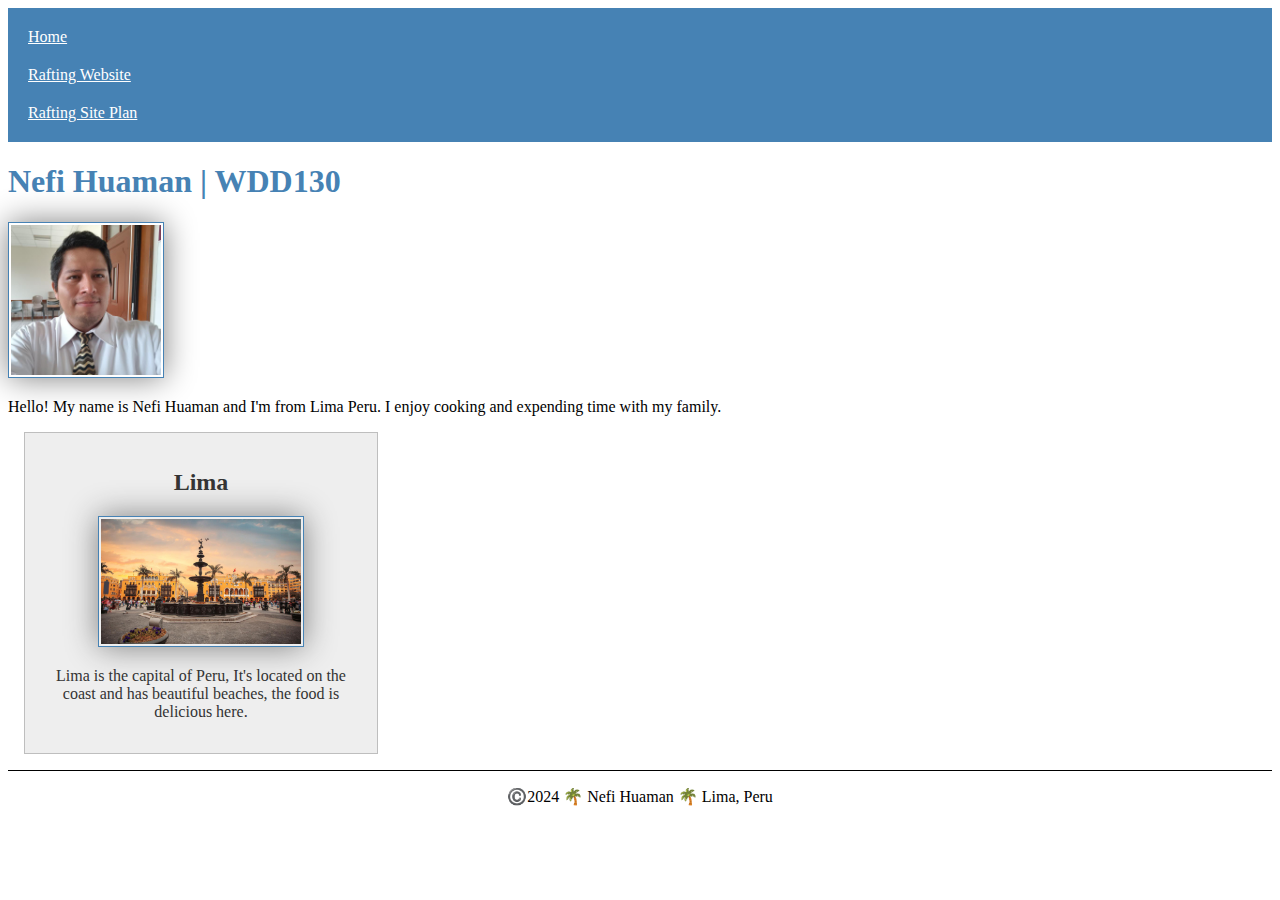
==== index.html @ d7fc122f "ok" ====
<!DOCTYPE html>
<html lang="en-US">
    <head>
        <meta charset="utf-8">
        <meta name="viewport" content="width=device-width,initial-scale=1.0">
        <title>Nefi Huaman | WDD 130</title>
        <meta name="description" content="Nefi Huaman, Web Fundamentals, This page will help test my progress.">
        <meta name="author" content="Nefi Huaman">
        <link rel="stylesheet" href="styles/styles.css">
    </head>
    <body>
        <header>
            <nav>
                <a href="#">Home</a>
                <a href="wwr/">Rafting Website</a>
                <a href="wwr/site-plan-rafting.html">Rafting Site Plan</a>
            </nav>
        </header>
           <main>
            <h1>Nefi Huaman | WDD130</h1>
            <img src="images/profile.png" alt="Hello, my name is Nefi Huaman" width="200">
            <p> Hello! My name is Nefi Huaman and I'm from Lima Peru. I enjoy cooking and expending time with my family.</p>
        </main>
        <aside>
            <h2>Lima</h2>
            <img src="images/Lima.jpg" alt="Lima Landscape">
            <p>Lima is the capital of Peru, It's located on the coast and has beautiful beaches, the food is delicious here.</p>
        </aside>
        <footer>
           <p> ©️2024 🌴 Nefi Huaman 🌴 Lima, Peru</p> 
        </footer>
    </body>
</html>
---- styles/styles.css ----
nav {
    background-color: steelblue;
    padding: 10px;
}
nav a {
    color: white;
    display: block;
    padding: 10px;
}
h1 {
    color: steelblue;
}
img {
    width: 150px;
    height: auto;
    border: 1px solid steelblue;
    padding: 2px;
    box-shadow: 0 0 30px gray;
}
p {
    padding: 10px;
}
main {
    max-width: 840px;
}
aside {
    width: 20rem;
    margin: 1rem;
    border: 1px solid rgba(0, 0, 0, 0.2);
    padding: 1rem;
    background-color: #eee;
    color: #333;
    text-align: center;
}
aside img {
    width: 200px;
    height: auto;
}
main img {
    width: 150px;
    height: auto;
    
}
p { 
    padding: 0;
}
footer {
    margin-top: 1em;
    border-top: 1px solid #000;
    text-align: center;
}
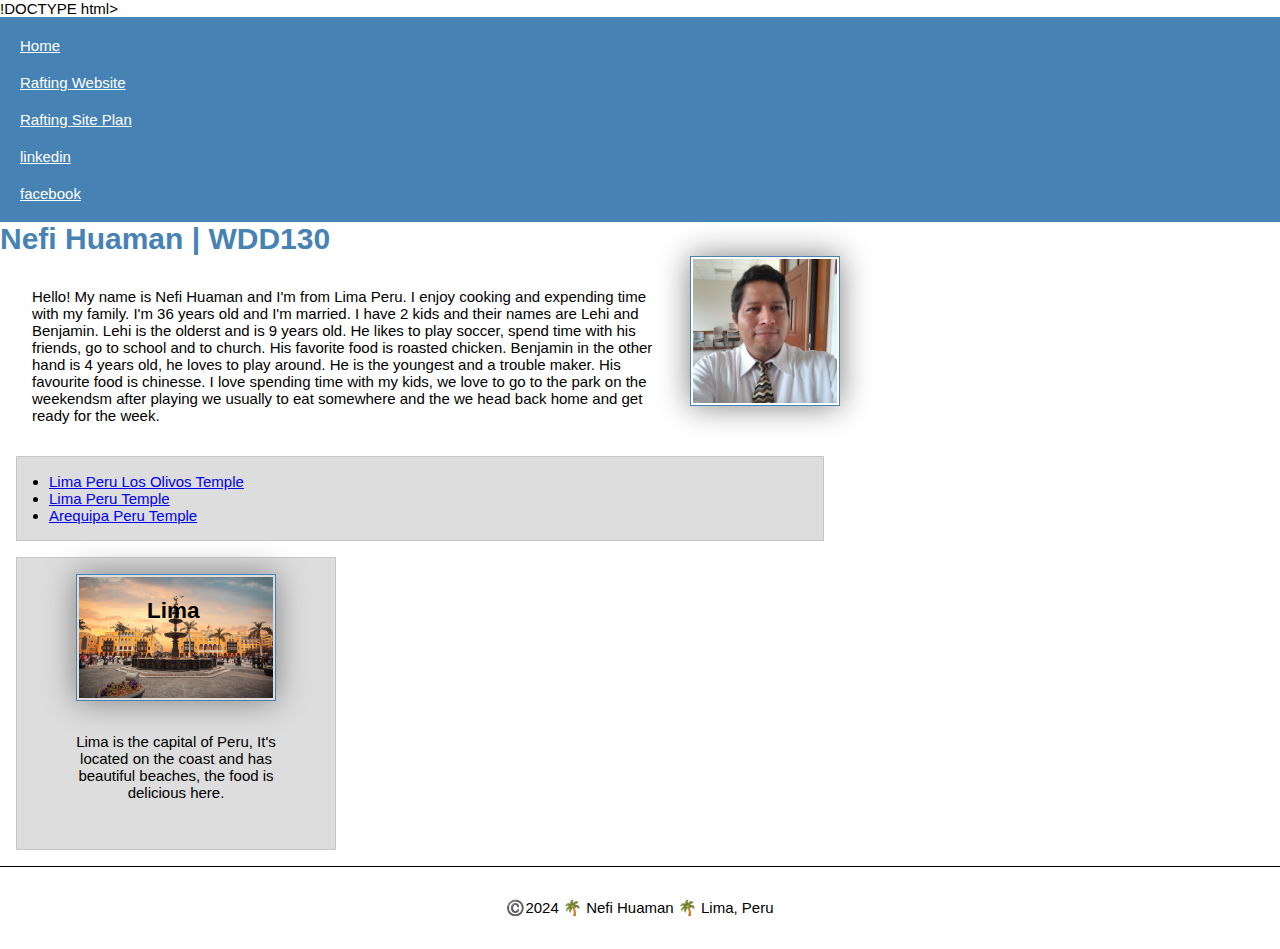
==== commit c725695d: "done" ====
--- a/index.html
+++ b/index.html
@@ -1,4 +1,5 @@
-<!DOCTYPE html>
+<!-- this comment contains the date of the last modification which is 05-13-2024 -->
+!DOCTYPE html>
 <html lang="en-US">
     <head>
         <meta charset="utf-8">
@@ -7,6 +8,9 @@
         <meta name="description" content="Nefi Huaman, Web Fundamentals, This page will help test my progress.">
         <meta name="author" content="Nefi Huaman">
         <link rel="stylesheet" href="styles/styles.css">
+        <link rel="preconnect" href="https://fonts.googleapis.com">
+        <link rel="preconnect" href="https://fonts.gstatic.com" crossorigin>
+        <link href="https://fonts.googleapis.com/css2?family=Oswald:wght@200..700&family=Poetsen+One&display=swap" rel="stylesheet">
     </head>
     <body>
         <header>
@@ -14,14 +18,21 @@
                 <a href="#">Home</a>
                 <a href="wwr/">Rafting Website</a>
                 <a href="wwr/site-plan-rafting.html">Rafting Site Plan</a>
+                <a href="https://www.linkedin.com/in/nefi-huaman-lopez-61740782/">linkedin</a>
+                <a href="https://www.facebook.com/nefihuamanlopez/">facebook</a>
             </nav>
         </header>
-           <main>
+        <main>
             <h1>Nefi Huaman | WDD130</h1>
             <img src="images/profile.png" alt="Hello, my name is Nefi Huaman" width="200">
-            <p> Hello! My name is Nefi Huaman and I'm from Lima Peru. I enjoy cooking and expending time with my family.</p>
+            <p>Hello! My name is Nefi Huaman and I'm from Lima Peru. I enjoy cooking and expending time with my family. I'm 36 years old and I'm married. I have 2 kids and their names are Lehi and Benjamin. Lehi is the olderst and is 9 years old. He likes to play soccer, spend time with his friends, go to school and to church. His favorite food is roasted chicken. Benjamin in the other hand is 4 years old, he loves to play around. He is the youngest and a trouble  maker. His favourite food is chinesse. I love spending time with my kids, we love to go to the park on the weekendsm after playing we usually to eat somewhere and the we head back home and get ready for the week.</p>
+            <ul class="box indent">
+                <li><a href="https://churchofjesuschristtemples.org/lima-peru-los-olivos-temple/photographs/" target="_blank">Lima Peru Los Olivos Temple</a></li>
+                <li><a href="https://churchofjesuschristtemples.org/lima-peru-temple/photographs/" target="_blank">Lima Peru Temple</a></li>
+                <li><a href="https://churchofjesuschristtemples.org/arequipa-peru-temple/photographs/" target="_blank">Arequipa Peru Temple</a></li>
+            </ul>
         </main>
-        <aside>
+        <aside class="box">
             <h2>Lima</h2>
             <img src="images/Lima.jpg" alt="Lima Landscape">
             <p>Lima is the capital of Peru, It's located on the coast and has beautiful beaches, the food is delicious here.</p>
@@ -29,5 +40,5 @@
         <footer>
            <p> ©️2024 🌴 Nefi Huaman 🌴 Lima, Peru</p> 
         </footer>
-    </body>
+    </body> 
 </html>--- a/styles/styles.css
+++ b/styles/styles.css
@@ -1,3 +1,13 @@
+* {
+    margin: 0;
+    padding: 0;
+    box-sizing: border-box;
+}
+
+body {
+    font-size: 15px;
+    font-family:Impact, Haettenschweiler, 'Arial Narrow', sans-serif;
+}
 nav {
     background-color: steelblue;
     padding: 10px;
@@ -31,17 +41,33 @@
     background-color: #eee;
     color: #333;
     text-align: center;
+    position: relative;
 }
+
 aside img {
     width: 200px;
     height: auto;
 }
+
+aside h2 {
+    position: absolute;
+    top: 40px;
+    left: 130px;
+}
+
 main img {
+    float: right;
     width: 150px;
     height: auto;
-    
+    border: 1px solid steelblue;
+    padding: 2px;
+    box-shadow: 0   0 30px gray;
+    float: right;
+    margin: 0   0   1rem 1rem;
 }
+
 p { 
+    margin: 2rem;
     padding: 0;
 }
 footer {
@@ -50,3 +76,15 @@
     text-align: center;
 }
 
+/*Class Selector */
+.box {
+    margin: 1rem;
+    border: 1px solid rgba(0, 0, 0, .1);
+    padding: 1rem;
+    background-color: #ddd;
+    color: #000;
+}
+
+.indent {
+    padding-left: 2rem;
+}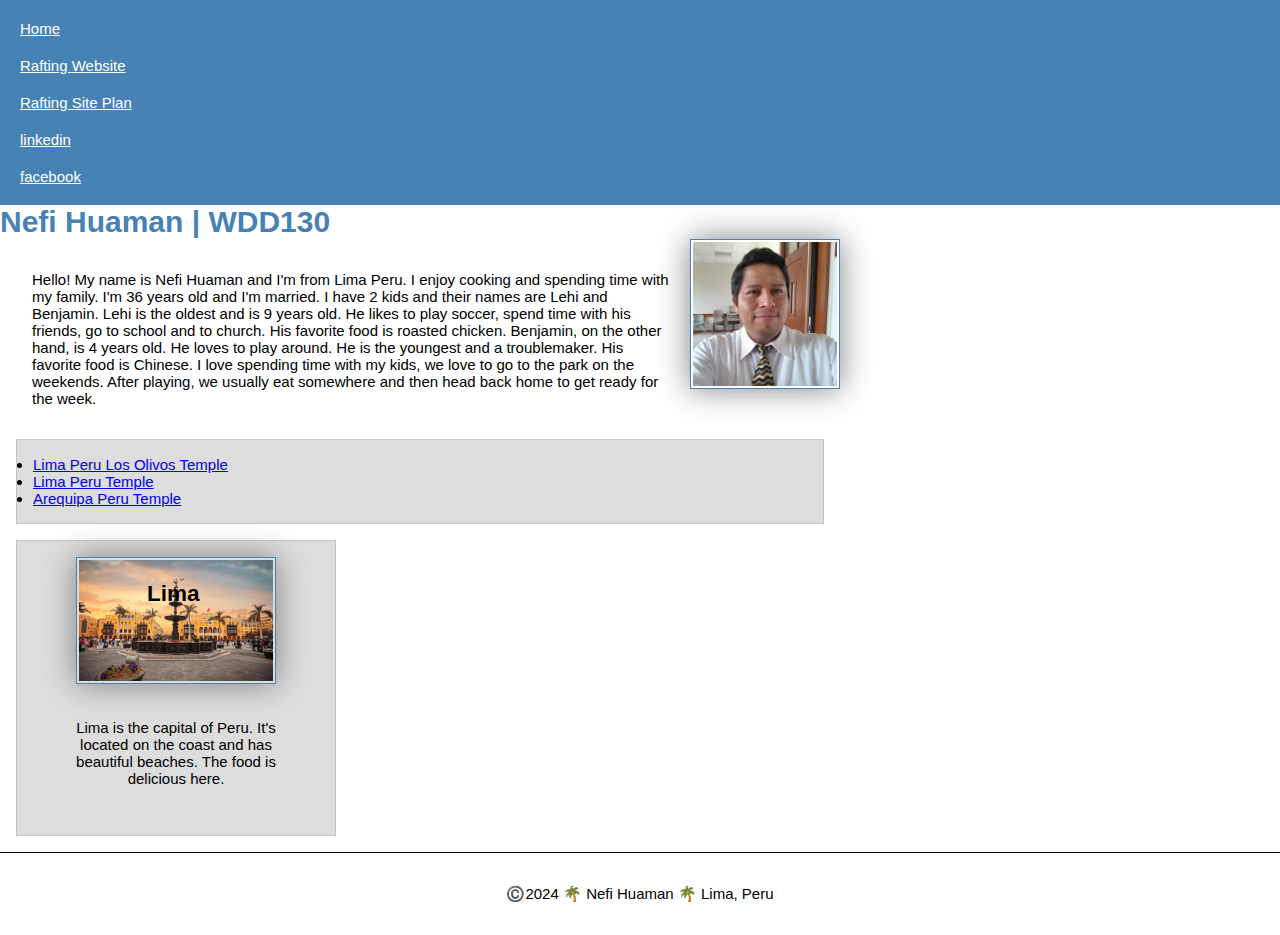
==== commit 8360d828: "YEAH" ====
--- a/index.html
+++ b/index.html
@@ -1,44 +1,45 @@
 <!-- this comment contains the date of the last modification which is 05-13-2024 -->
-!DOCTYPE html>
+<!DOCTYPE html>
 <html lang="en-US">
-    <head>
-        <meta charset="utf-8">
-        <meta name="viewport" content="width=device-width,initial-scale=1.0">
-        <title>Nefi Huaman | WDD 130</title>
-        <meta name="description" content="Nefi Huaman, Web Fundamentals, This page will help test my progress.">
-        <meta name="author" content="Nefi Huaman">
-        <link rel="stylesheet" href="styles/styles.css">
-        <link rel="preconnect" href="https://fonts.googleapis.com">
-        <link rel="preconnect" href="https://fonts.gstatic.com" crossorigin>
-        <link href="https://fonts.googleapis.com/css2?family=Oswald:wght@200..700&family=Poetsen+One&display=swap" rel="stylesheet">
-    </head>
-    <body>
-        <header>
-            <nav>
-                <a href="#">Home</a>
-                <a href="wwr/">Rafting Website</a>
-                <a href="wwr/site-plan-rafting.html">Rafting Site Plan</a>
-                <a href="https://www.linkedin.com/in/nefi-huaman-lopez-61740782/">linkedin</a>
-                <a href="https://www.facebook.com/nefihuamanlopez/">facebook</a>
-            </nav>
-        </header>
-        <main>
-            <h1>Nefi Huaman | WDD130</h1>
-            <img src="images/profile.png" alt="Hello, my name is Nefi Huaman" width="200">
-            <p>Hello! My name is Nefi Huaman and I'm from Lima Peru. I enjoy cooking and expending time with my family. I'm 36 years old and I'm married. I have 2 kids and their names are Lehi and Benjamin. Lehi is the olderst and is 9 years old. He likes to play soccer, spend time with his friends, go to school and to church. His favorite food is roasted chicken. Benjamin in the other hand is 4 years old, he loves to play around. He is the youngest and a trouble  maker. His favourite food is chinesse. I love spending time with my kids, we love to go to the park on the weekendsm after playing we usually to eat somewhere and the we head back home and get ready for the week.</p>
-            <ul class="box indent">
-                <li><a href="https://churchofjesuschristtemples.org/lima-peru-los-olivos-temple/photographs/" target="_blank">Lima Peru Los Olivos Temple</a></li>
-                <li><a href="https://churchofjesuschristtemples.org/lima-peru-temple/photographs/" target="_blank">Lima Peru Temple</a></li>
-                <li><a href="https://churchofjesuschristtemples.org/arequipa-peru-temple/photographs/" target="_blank">Arequipa Peru Temple</a></li>
-            </ul>
-        </main>
-        <aside class="box">
-            <h2>Lima</h2>
-            <img src="images/Lima.jpg" alt="Lima Landscape">
-            <p>Lima is the capital of Peru, It's located on the coast and has beautiful beaches, the food is delicious here.</p>
-        </aside>
-        <footer>
-           <p> ©️2024 🌴 Nefi Huaman 🌴 Lima, Peru</p> 
-        </footer>
-    </body> 
-</html>+<head>
+    <meta charset="utf-8">
+    <meta name="viewport" content="width=device-width,initial-scale=1.0">
+    <title>Nefi Huaman | WDD 130</title>
+    <meta name="description" content="Nefi Huaman, Web Fundamentals, This page will help test my progress.">
+    <meta name="author" content="Nefi Huaman">
+    <link rel="stylesheet" href="styles/styles.css">
+    <link rel="preconnect" href="https://fonts.googleapis.com">
+    <link rel="preconnect" href="https://fonts.gstatic.com" crossorigin>
+    <link href="https://fonts.googleapis.com/css2?family=Oswald:wght@200..700&family=Poetsen+One&display=swap" rel="stylesheet">
+</head>
+<body>
+<header>
+    <nav>
+        <a href="#">Home</a>
+        <a href="wwr/">Rafting Website</a>
+        <a href="wwr/site-plan-rafting.html">Rafting Site Plan</a>
+        <a href="https://www.linkedin.com/in/nefi-huaman-lopez-61740782/">linkedin</a>
+        <a href="https://www.facebook.com/nefihuamanlopez/">facebook</a>
+    </nav>
+</header>
+<main>
+    <h1>Nefi Huaman | WDD130</h1>
+    <img src="images/profile.png" alt="Hello, my name is Nefi Huaman" width="200">
+    <p>Hello! My name is Nefi Huaman and I'm from Lima Peru. I enjoy cooking and spending time with my family. I'm 36 years old and I'm married. I have 2 kids and their names are Lehi and Benjamin. Lehi is the oldest and is 9 years old. He likes to play soccer, spend time with his friends, go to school and to church. His favorite food is roasted chicken. Benjamin, on the other hand, is 4 years old. He loves to play around. He is the youngest and a troublemaker. His favorite food is Chinese. I love spending time with my kids, we love to go to the park on the weekends. After playing, we usually eat somewhere and then head back home to get ready for the week.</p>
+    <ul class="box">
+        <li><a href="https://churchofjesuschristtemples.org/lima-peru-los-olivos-temple/photographs/" target="_blank">Lima Peru Los Olivos Temple</a></li>
+        <li><a href="https://churchofjesuschristtemples.org/lima-peru-temple/photographs/" target="_blank">Lima Peru Temple</a></li>
+        <li><a href="https://churchofjesuschristtemples.org/arequipa-peru-temple/photographs/" target="_blank">Arequipa Peru Temple</a></li>
+    </ul>
+</main>
+<aside class="box">
+    <h2>Lima</h2>
+    <img src="images/Lima.jpg" alt="Lima Landscape">
+    <p>Lima is the capital of Peru. It's located on the coast and has beautiful beaches. The food is delicious here.</p>
+</aside>
+<footer>
+    <p> ©️2024 🌴 Nefi Huaman 🌴 Lima, Peru</p> 
+</footer>
+<!-- Date: May 13, 2024 -->
+</body>
+</html>
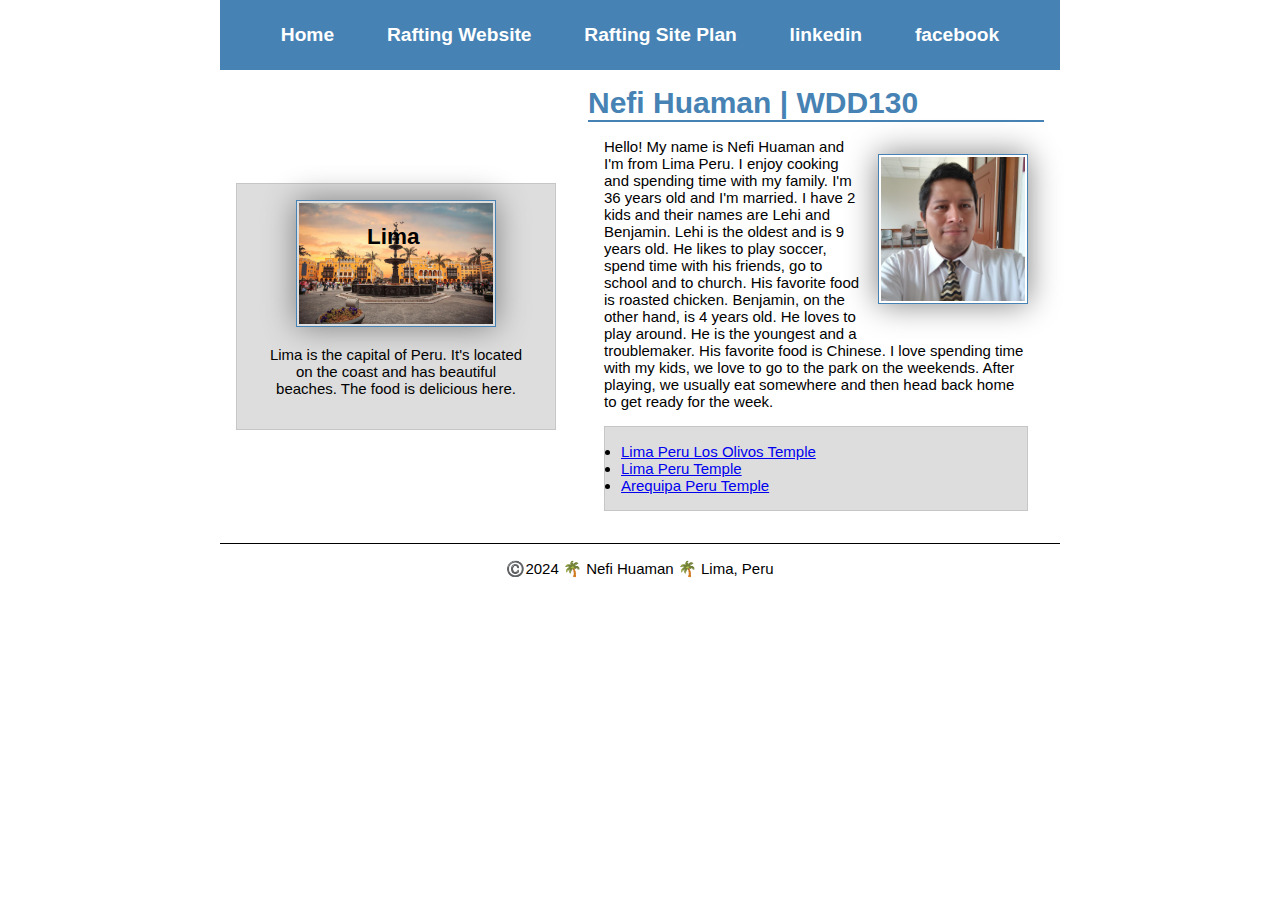
==== commit 7cf21526: "hello" ====
--- a/index.html
+++ b/index.html
@@ -1,4 +1,3 @@
-<!-- this comment contains the date of the last modification which is 05-13-2024 -->
 <!DOCTYPE html>
 <html lang="en-US">
 <head>
@@ -10,36 +9,38 @@
     <link rel="stylesheet" href="styles/styles.css">
     <link rel="preconnect" href="https://fonts.googleapis.com">
     <link rel="preconnect" href="https://fonts.gstatic.com" crossorigin>
-    <link href="https://fonts.googleapis.com/css2?family=Oswald:wght@200..700&family=Poetsen+One&display=swap" rel="stylesheet">
+    <link href="https://fonts.googleapis.com/css2?family=Roboto:ital,wght@0,100;0,300;0,400;0,500;0,700;0,900;1,100;1,300;1,400;1,500;1,700;1,900&display=swap" rel="stylesheet">
 </head>
 <body>
-<header>
-    <nav>
-        <a href="#">Home</a>
-        <a href="wwr/">Rafting Website</a>
-        <a href="wwr/site-plan-rafting.html">Rafting Site Plan</a>
-        <a href="https://www.linkedin.com/in/nefi-huaman-lopez-61740782/">linkedin</a>
-        <a href="https://www.facebook.com/nefihuamanlopez/">facebook</a>
-    </nav>
-</header>
-<main>
-    <h1>Nefi Huaman | WDD130</h1>
-    <img src="images/profile.png" alt="Hello, my name is Nefi Huaman" width="200">
-    <p>Hello! My name is Nefi Huaman and I'm from Lima Peru. I enjoy cooking and spending time with my family. I'm 36 years old and I'm married. I have 2 kids and their names are Lehi and Benjamin. Lehi is the oldest and is 9 years old. He likes to play soccer, spend time with his friends, go to school and to church. His favorite food is roasted chicken. Benjamin, on the other hand, is 4 years old. He loves to play around. He is the youngest and a troublemaker. His favorite food is Chinese. I love spending time with my kids, we love to go to the park on the weekends. After playing, we usually eat somewhere and then head back home to get ready for the week.</p>
-    <ul class="box">
-        <li><a href="https://churchofjesuschristtemples.org/lima-peru-los-olivos-temple/photographs/" target="_blank">Lima Peru Los Olivos Temple</a></li>
-        <li><a href="https://churchofjesuschristtemples.org/lima-peru-temple/photographs/" target="_blank">Lima Peru Temple</a></li>
-        <li><a href="https://churchofjesuschristtemples.org/arequipa-peru-temple/photographs/" target="_blank">Arequipa Peru Temple</a></li>
-    </ul>
-</main>
-<aside class="box">
-    <h2>Lima</h2>
-    <img src="images/Lima.jpg" alt="Lima Landscape">
-    <p>Lima is the capital of Peru. It's located on the coast and has beautiful beaches. The food is delicious here.</p>
-</aside>
-<footer>
-    <p> ©️2024 🌴 Nefi Huaman 🌴 Lima, Peru</p> 
-</footer>
-<!-- Date: May 13, 2024 -->
+    <header>
+        <nav>
+            <a href="#">Home</a>
+            <a href="wwr/">Rafting Website</a>
+            <a href="wwr/site-plan-rafting.html">Rafting Site Plan</a>
+            <a href="https://www.linkedin.com/in/nefi-huaman-lopez-61740782/">linkedin</a>
+            <a href="https://www.facebook.com/nefihuamanlopez/">facebook</a>
+        </nav>
+    </header>
+    <div class="grid">
+        <main>
+            <h1>Nefi Huaman | WDD130</h1>
+            <img src="images/profile.png" alt="Hello, my name is Nefi Huaman" width="200">
+            <p>Hello! My name is Nefi Huaman and I'm from Lima Peru. I enjoy cooking and spending time with my family. I'm 36 years old and I'm married. I have 2 kids and their names are Lehi and Benjamin. Lehi is the oldest and is 9 years old. He likes to play soccer, spend time with his friends, go to school and to church. His favorite food is roasted chicken. Benjamin, on the other hand, is 4 years old. He loves to play around. He is the youngest and a troublemaker. His favorite food is Chinese. I love spending time with my kids, we love to go to the park on the weekends. After playing, we usually eat somewhere and then head back home to get ready for the week.</p>
+            <ul class="box">
+                <li><a href="https://churchofjesuschristtemples.org/lima-peru-los-olivos-temple/photographs/" target="_blank">Lima Peru Los Olivos Temple</a></li>
+                <li><a href="https://churchofjesuschristtemples.org/lima-peru-temple/photographs/" target="_blank">Lima Peru Temple</a></li>
+                <li><a href="https://churchofjesuschristtemples.org/arequipa-peru-temple/photographs/" target="_blank">Arequipa Peru Temple</a></li>
+            </ul>
+        </main>
+        <aside class="box">
+            <h2>Lima</h2>
+            <img src="images/Lima.jpg" alt="Lima Landscape">
+            <p>Lima is the capital of Peru. It's located on the coast and has beautiful beaches. The food is delicious here.</p>
+        </aside>
+    </div>
+    <footer>
+        <p> ©️2024 🌴 Nefi Huaman 🌴 Lima, Peru</p> 
+    </footer>
 </body>
+<!--Date: May 13, 2024-->
 </html>
--- a/styles/styles.css
+++ b/styles/styles.css
@@ -6,20 +6,32 @@
 
 body {
     font-size: 15px;
-    font-family:Impact, Haettenschweiler, 'Arial Narrow', sans-serif;
+    font-family: Impact, Haettenschweiler, 'Arial Narrow', sans-serif;
 }
+
 nav {
     background-color: steelblue;
-    padding: 10px;
+    padding: 1rem;
+    display: flex;
+    justify-content: space-evenly;
+    align-items: center;
 }
+
 nav a {
     color: white;
     display: block;
-    padding: 10px;
+    padding: 0.5rem;
+    text-decoration: none;
+    font-size: 1.2rem;
+    font-weight: 700;
+    color: #fff; 
 }
+
 h1 {
     color: steelblue;
+    border-bottom: 2px solid steelblue;
 }
+
 img {
     width: 150px;
     height: auto;
@@ -27,12 +39,11 @@
     padding: 2px;
     box-shadow: 0 0 30px gray;
 }
+
 p {
     padding: 10px;
 }
-main {
-    max-width: 840px;
-}
+
 aside {
     width: 20rem;
     margin: 1rem;
@@ -61,22 +72,22 @@
     height: auto;
     border: 1px solid steelblue;
     padding: 2px;
-    box-shadow: 0   0 30px gray;
-    float: right;
-    margin: 0   0   1rem 1rem;
+    box-shadow: 0 0 30px gray;
+    margin: 2rem 1rem 1.5rem 1rem;
 }
 
 p { 
-    margin: 2rem;
+    margin: 1rem;
     padding: 0;
 }
+
 footer {
     margin-top: 1em;
     border-top: 1px solid #000;
     text-align: center;
 }
 
-/*Class Selector */
+/* Class Selectors */
 .box {
     margin: 1rem;
     border: 1px solid rgba(0, 0, 0, .1);
@@ -87,4 +98,27 @@
 
 .indent {
     padding-left: 2rem;
-}+}
+
+.grid {
+    display: grid;
+    align-items: center;
+}
+
+main {
+    grid-column: 2/3;
+    margin: 1rem;
+}
+
+aside {
+    width: 20rem;
+    position: relative;
+    grid-column: 1/2;
+    grid-row: 1/2;
+}
+
+
+header, .grid, footer {
+    max-width: 840px;
+    margin: 0 auto;
+}
